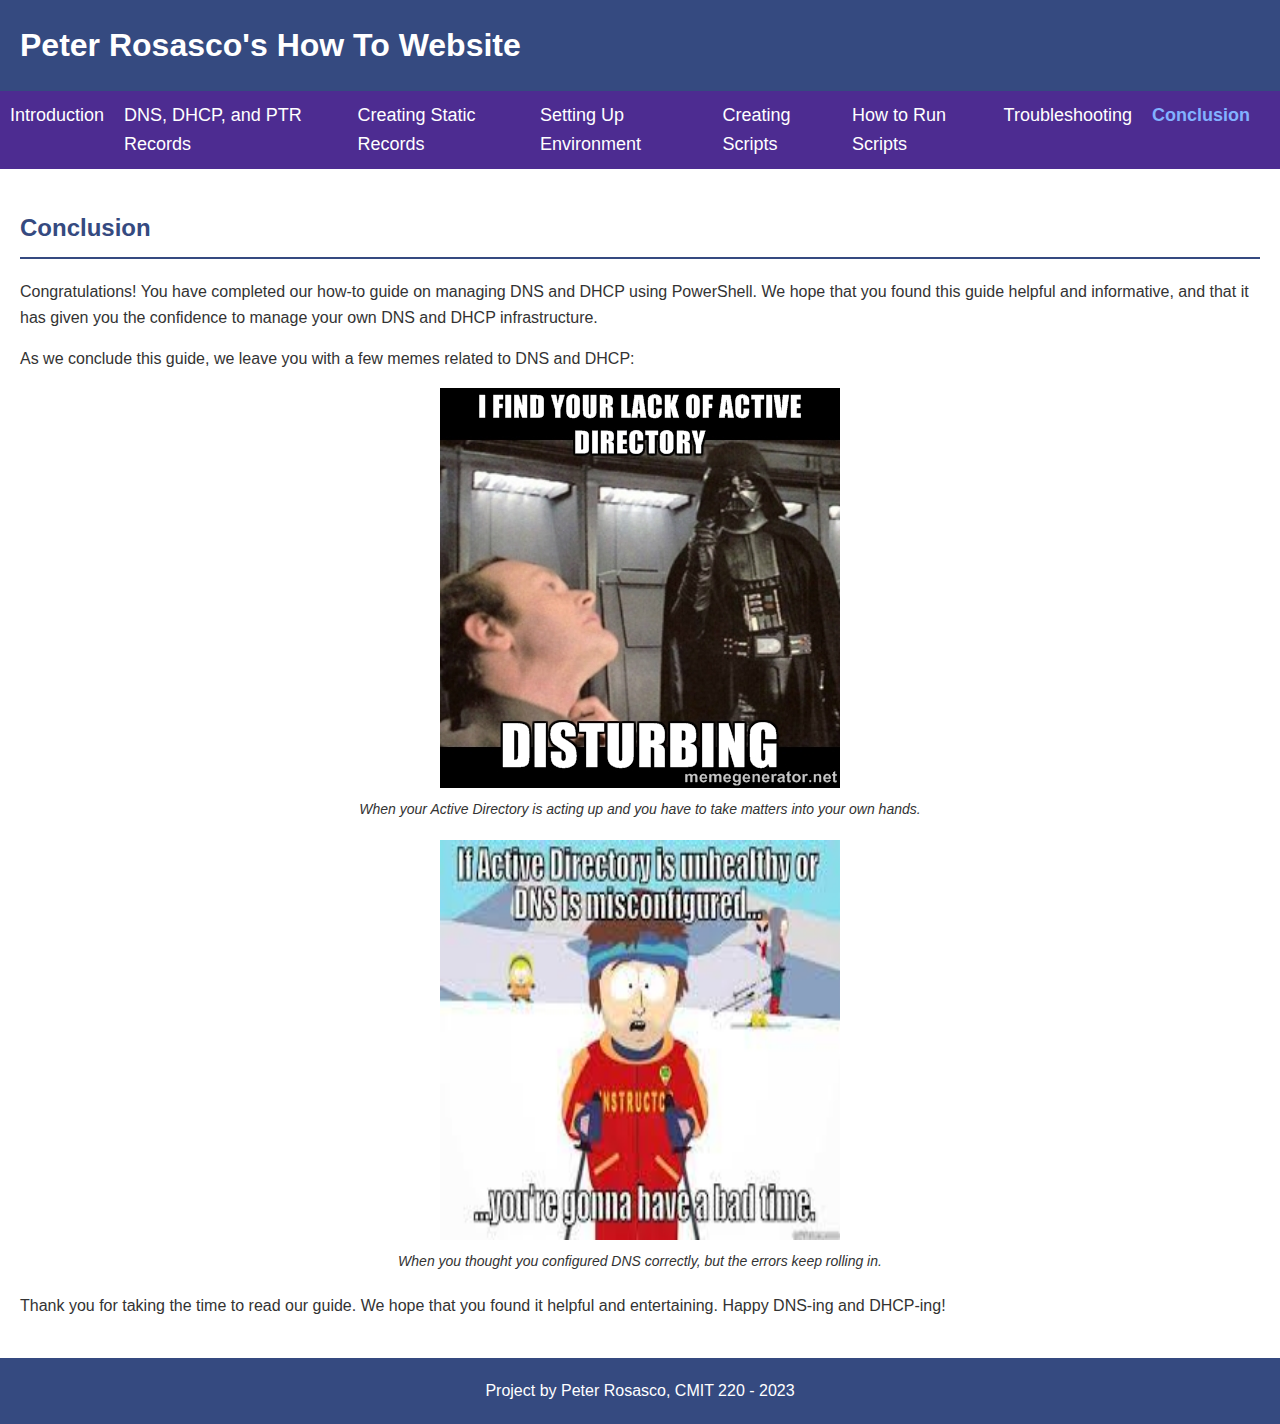
==== conclusion.html @ de35e140 "Add files via upload" ====
<!DOCTYPE html>
<html lang="en">

<head>
    <meta charset="UTF-8">
    <meta name="viewport" content="width=device-width, initial-scale=1.0">
    <title>Peter Rosasco's How To Website - Conclusion</title>
    <link rel="stylesheet" href="style.css">
</head>

<body>
    <header>
        <h1>Peter Rosasco's How To Website</h1>
    </header>
    <nav>
        <div class="nav-item">
            <a href="index.html">Introduction</a>
        </div>
        <div class="nav-item">
            <a href="dns-dhcp-ptr-records.html">DNS, DHCP, and PTR Records</a>
        </div>
        <div class="nav-item">
            <a href="creating-static-records.html">Creating Static Records</a>
        </div>
        <div class="nav-item">
            <a href="setting-up-environment.html">Setting Up Environment</a>
        </div>
        <div class="nav-item">
            <a href="creating-scripts.html">Creating Scripts</a>
        </div>
        <div class="nav-item">
            <a href="how-to-run-scripts.html">How to Run Scripts</a>
        </div>
        <div class="nav-item">
            <a href="troubleshooting.html">Troubleshooting</a>
        </div>
        <div class="nav-item active">
            <a href="conclusion.html">Conclusion</a>
        </div>
    </nav>
    <main>
        <section id="conclusion">
            <h2>Conclusion</h2>
            <p>Congratulations! You have completed our how-to guide on managing DNS and DHCP using PowerShell. We hope
                that you found this guide helpful and informative, and that it has given you the confidence to manage
                your own DNS and DHCP infrastructure.</p>

            <p>As we conclude this guide, we leave you with a few memes related to DNS and DHCP:</p>

            <div class="center">
                <img src="star_meme.jpg"
                    alt="Darth Vader force choking someone and saying 'I find your lack of active directory disturbing'"
                    width="400" height="400" />
                <p class="caption">When your Active Directory is acting up and you have to take matters into your own
                    hands.</p>
            </div>

            <div class="center">
                <img src="SP-meme.jpg"
                    alt="A skier in South Park saying 'If Active Directory is unhealthy or DNS is unconfigured...you're gonna have a bad time...'"
                    width="400" height="400" />
                <p class="caption">When you thought you configured DNS correctly, but the errors keep rolling in.</p>
            </div>

            <p>Thank you for taking the time to read our guide. We hope that you found it helpful and entertaining.
                Happy
                DNS-ing and DHCP-ing!</p>

        </section>
    </main>
    <footer>
        Project by Peter Rosasco, CMIT 220 - 2023
    </footer>
</body>

</html>
---- style.css ----
body {
    font-family: Arial, sans-serif;
    line-height: 1.6;
    color: #333;
    margin: 0;
    padding: 0;
}

header {
    background-color: #354a80;
    padding: 20px;
}

header h1 {
    color: #fff;
    margin: 0;
}

nav {
    display: flex;
    justify-content: center;
    background-color: #4d2c91;
    padding: 10px;
}

.nav-item {
    margin-right: 20px;
}

.nav-item a {
    color: #fff;
    text-decoration: none;
    font-size: 18px;
    transition: color 0.3s;
}

.nav-item a:hover {
    color: #82b1ff;
}

.active a {
    font-weight: bold;
    color: #82b1ff;
}

main {
    padding: 20px;
}

section {
    margin-bottom: 20px;
}

section h2 {
    border-bottom: 2px solid #354a80;
    padding-bottom: 10px;
    color: #354a80;
}

footer {
    background-color: #354a80;
    color: #fff;
    padding: 20px;
    text-align: center;
}

#script-image {
    max-width: 100%;
    height: auto;
    display: block;
    margin: 20px auto;
}

.center {
    text-align: center;
}

.center img {
    display: block;
    margin: 0 auto;
}

.center p {
    font-size: 14px;
    font-style: italic;
    margin-top: 10px;
    margin-bottom: 20px;
}

.caption {
    font-style: italic;
    font-size: 14px;
    margin-top: 10px;
    text-align: center;
  }
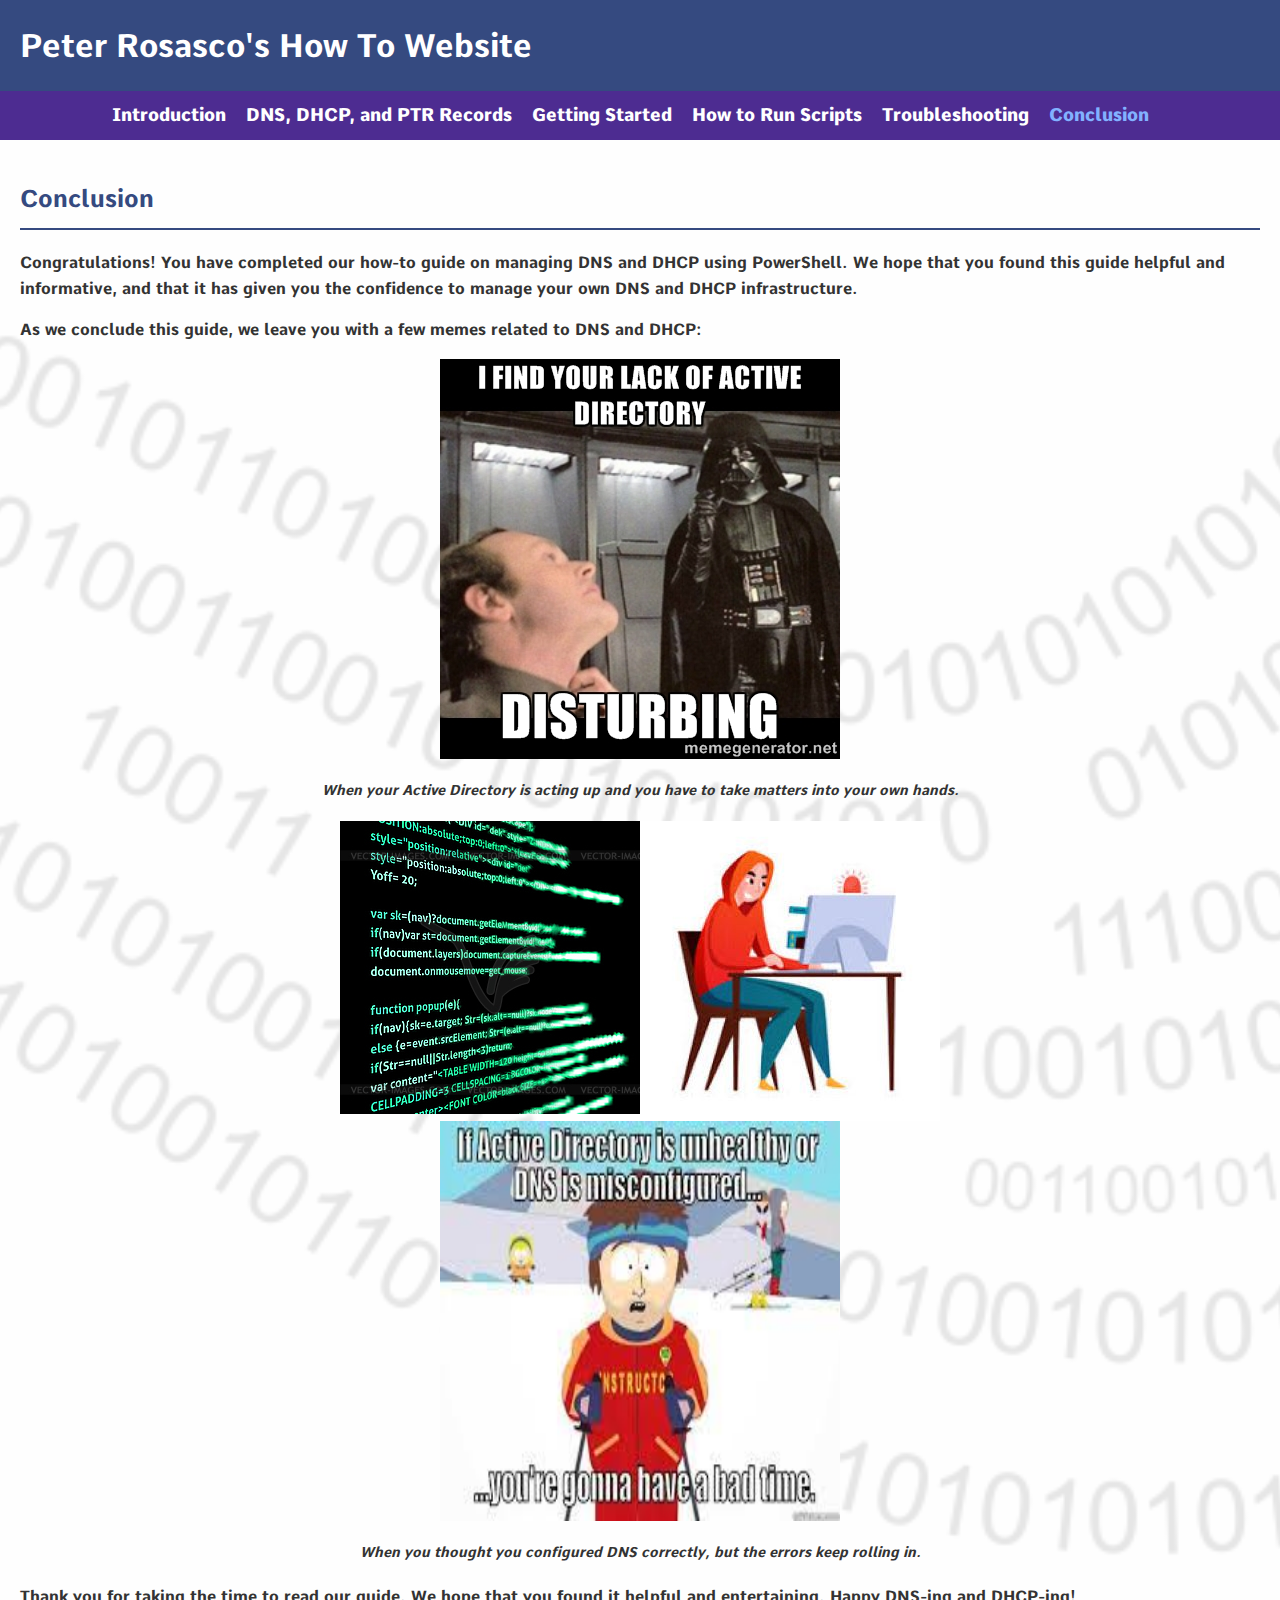
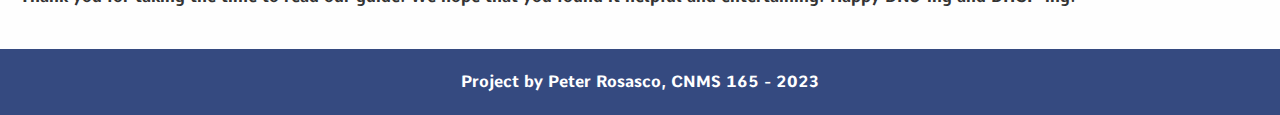
==== commit 40725609: "new1" ====
--- a/conclusion.html
+++ b/conclusion.html
@@ -1,76 +1,85 @@
-<!DOCTYPE html>
-<html lang="en">
-
-<head>
-    <meta charset="UTF-8">
-    <meta name="viewport" content="width=device-width, initial-scale=1.0">
-    <title>Peter Rosasco's How To Website - Conclusion</title>
-    <link rel="stylesheet" href="style.css">
-</head>
-
-<body>
-    <header>
-        <h1>Peter Rosasco's How To Website</h1>
-    </header>
-    <nav>
-        <div class="nav-item">
-            <a href="index.html">Introduction</a>
-        </div>
-        <div class="nav-item">
-            <a href="dns-dhcp-ptr-records.html">DNS, DHCP, and PTR Records</a>
-        </div>
-        <div class="nav-item">
-            <a href="creating-static-records.html">Creating Static Records</a>
-        </div>
-        <div class="nav-item">
-            <a href="setting-up-environment.html">Setting Up Environment</a>
-        </div>
-        <div class="nav-item">
-            <a href="creating-scripts.html">Creating Scripts</a>
-        </div>
-        <div class="nav-item">
-            <a href="how-to-run-scripts.html">How to Run Scripts</a>
-        </div>
-        <div class="nav-item">
-            <a href="troubleshooting.html">Troubleshooting</a>
-        </div>
-        <div class="nav-item active">
-            <a href="conclusion.html">Conclusion</a>
-        </div>
-    </nav>
-    <main>
-        <section id="conclusion">
-            <h2>Conclusion</h2>
-            <p>Congratulations! You have completed our how-to guide on managing DNS and DHCP using PowerShell. We hope
-                that you found this guide helpful and informative, and that it has given you the confidence to manage
-                your own DNS and DHCP infrastructure.</p>
-
-            <p>As we conclude this guide, we leave you with a few memes related to DNS and DHCP:</p>
-
-            <div class="center">
-                <img src="star_meme.jpg"
-                    alt="Darth Vader force choking someone and saying 'I find your lack of active directory disturbing'"
-                    width="400" height="400" />
-                <p class="caption">When your Active Directory is acting up and you have to take matters into your own
-                    hands.</p>
-            </div>
-
-            <div class="center">
-                <img src="SP-meme.jpg"
-                    alt="A skier in South Park saying 'If Active Directory is unhealthy or DNS is unconfigured...you're gonna have a bad time...'"
-                    width="400" height="400" />
-                <p class="caption">When you thought you configured DNS correctly, but the errors keep rolling in.</p>
-            </div>
-
-            <p>Thank you for taking the time to read our guide. We hope that you found it helpful and entertaining.
-                Happy
-                DNS-ing and DHCP-ing!</p>
-
-        </section>
-    </main>
-    <footer>
-        Project by Peter Rosasco, CMIT 220 - 2023
-    </footer>
-</body>
-
-</html>
+<!DOCTYPE html>
+<html lang="en">
+
+<head>
+    <meta charset="UTF-8">
+    <meta name="viewport" content="width=device-width, initial-scale=1.0">
+    <title>Peter Rosasco's How To Website - Conclusion</title>
+    <link rel="stylesheet" href="Assets/CSS/normalize.css">
+    <link rel="stylesheet" href="Assets/CSS/style.css">
+</head>
+
+<body>
+    <header>
+        <h1>Peter Rosasco's How To Website</h1>
+    </header>
+    <nav>
+        <div class="nav-item">
+            <a href="index.html">Introduction</a>
+        </div>
+        <div class="nav-item">
+            <a href="dns-dhcp-ptr-records.html">DNS, DHCP, and PTR Records</a>
+        </div>
+        <div class="dropdown">
+            <a href="#" class="nav-item dropbtn">Getting Started</a>
+            <div class="dropdown-content">
+                <a href="creating-static-records.html">Creating Static Records</a>
+                <a href="setting-up-environment.html">Setting Up Environment</a>
+                <a href="creating-scripts.html">Creating Scripts</a>
+            </div>
+        </div>
+        <div class="nav-item">
+            <a href="how-to-run-scripts.html">How to Run Scripts</a>
+        </div>
+        <div class="nav-item">
+            <a href="troubleshooting.html">Troubleshooting</a>
+        </div>
+        <div class="nav-item active">
+            <a href="conclusion.html">Conclusion</a>
+        </div>
+    </nav>
+    <main class="conclusion">
+        <section id="conclusion">
+            <h2>Conclusion</h2>
+            <p>Congratulations! You have completed our how-to guide on managing DNS and DHCP using PowerShell. We hope
+                that you found this guide helpful and informative, and that it has given you the confidence to manage
+                your own DNS and DHCP infrastructure.</p>
+
+            <p>As we conclude this guide, we leave you with a few memes related to DNS and DHCP:</p>
+
+            <div class="center">
+                <img src="Assets/Images/star_meme.jpg"
+                    alt="Darth Vader force choking someone and saying 'I find your lack of active directory disturbing'"
+                    width="400" height="400">
+                <p class="caption">When your Active Directory is acting up and you have to take matters into your own
+                    hands.</p>
+            </div>
+            <div class="image-container">
+                <div class="clearfix">
+                    <img src="Assets/Images/scriptright.jpg" alt="Scripting" class="float-right" style="margin-left: 400px;">
+                </div>
+            
+                <div class="clearfix">
+                    <img src="Assets/Images/scriptleft.jpg" alt="Scripting" class="float-left" style="margin-right: 400px;">
+                </div>
+            </div>
+
+            <div class="center">
+                <img src="Assets/Images/SP-meme.jpg"
+                    alt="A skier in South Park saying 'If Active Directory is unhealthy or DNS is unconfigured...you're gonna have a bad time...'"
+                    width="400" height="400">
+                <p class="caption">When you thought you configured DNS correctly, but the errors keep rolling in.</p>
+            </div>
+
+            <p>Thank you for taking the time to read our guide. We hope that you found it helpful and entertaining.
+                Happy
+                DNS-ing and DHCP-ing!</p>
+
+        </section>
+    </main>
+    <footer>
+        Project by Peter Rosasco, CNMS 165 - 2023
+    </footer>
+</body>
+
+</html>--- a/Assets/CSS/style.css
+++ b/Assets/CSS/style.css
@@ -0,0 +1,227 @@
+@font-face {
+    font-family: 'Comme Regular';
+    src: url('../Fonts/Comme-Regular.ttf') format('truetype');
+}
+
+@font-face {
+    font-family: 'Comme Bold';
+    src: url('../Fonts/Comme-Bold.ttf') format('truetype');
+}
+
+@font-face {
+    font-family: 'Comme ExtraBold';
+    src: url('../Fonts/Comme-ExtraBold.ttf') format('truetype');
+}
+
+body {
+    font-family: 'Comme Bold', Arial, sans-serif;
+    line-height: 1.6;
+    color: #333;
+    margin: 0;
+    padding: 0;
+}
+
+a:hover {
+    color: #4d2c91;
+}
+
+main {
+    padding: 20px;
+    background-image: linear-gradient(rgba(255, 255, 255, 0.9), rgba(255, 255, 255, 0.9)), url('../Images/background.jpg');
+    background-size: cover;
+    background-position: center;
+    background-repeat: no-repeat;
+    position: relative;
+}
+
+header {
+    background-color: #354a80;
+    padding: 20px;
+}
+
+header h1 {
+    color: #fff;
+    margin: 0;
+}
+
+nav {
+    display: flex;
+    justify-content: center;
+    background-color: #4d2c91;
+    padding: 10px;
+}
+
+.nav-item {
+    margin-right: 20px;
+}
+
+.nav-item a {
+    color: #fff;
+    text-decoration: none;
+    font-size: 18px;
+    transition: color 0.3s;
+    font-family: 'Comme ExtraBold', Arial, sans-serif;
+}
+
+.nav-item a:hover {
+    color: #82b1ff;
+}
+
+.dropdown {
+    position: relative;
+    display: inline-block;
+}
+
+.dropdown-content {
+    display: none;
+    position: absolute;
+    background-color: #4d2c91;
+    min-width: 160px;
+    box-shadow: 0px 8px 16px 0px #354a80;
+    z-index: 1;
+}
+
+.dropdown-content a {
+    color: #fff;
+    padding: 12px 16px;
+    text-decoration: none;
+    display: block;
+}
+
+.dropdown-content a:hover {
+    background-color: #354a80;
+}
+
+.dropdown:hover .dropdown-content {
+    display: block;
+}
+
+.nav-item a,
+.dropbtn {
+    color: #fff;
+    text-decoration: none;
+    font-size: 18px;
+    transition: color 0.3s;
+    font-family: 'Comme ExtraBold', Arial, sans-serif;
+}
+
+.dropdown-content a.active {
+    font-weight: bold;
+    color: #82b1ff;
+}
+
+.active a {
+    font-weight: bold;
+    color: #82b1ff;
+}
+
+main {
+    padding: 20px;
+}
+
+section {
+    margin-bottom: 20px;
+}
+
+section h2 {
+    border-bottom: 2px solid #354a80;
+    padding-bottom: 10px;
+    color: #354a80;
+}
+
+footer {
+    background-color: #354a80;
+    color: #fff;
+    padding: 20px;
+    text-align: center;
+}
+
+#script-image {
+    max-width: 100%;
+    height: auto;
+    display: block;
+    margin: 20px auto;
+}
+
+.center {
+    text-align: center;
+}
+
+.center img {
+    display: block;
+    margin: 0 auto;
+    margin-bottom: 20px;
+}
+
+.center p {
+    font-size: 14px;
+    font-style: italic;
+    margin-top: 10px;
+    margin-bottom: 20px;
+}
+
+.caption {
+    font-style: italic;
+    font-size: 14px;
+    margin-top: 10px;
+    text-align: center;
+    margin-bottom: 20px;
+
+}
+
+
+.float-left {
+    float: left;
+    margin-right: 20px;
+}
+
+.float-right {
+    float: right;
+    margin-left: 20px;
+}
+
+.image-container {
+    display: flex;
+    justify-content: space-between;
+    align-items: flex-start;
+}
+
+.image-container img {
+    max-width: 100%;
+    height: auto;
+}
+
+
+.clearfix::after {
+    content: "";
+    display: table;
+    clear: both;
+}
+
+main.conclusion {
+    background-image: linear-gradient(rgba(255, 255, 255, 0.9), rgba(255, 255, 255, 0.9)), url('../Images/concbackground.png');
+}
+
+
+
+@media (max-width: 768px) {
+
+    .float-left,
+    .float-right {
+        float: none;
+        margin: 0;
+    }
+}
+
+
+@media (max-width: 480px) {
+    .nav-item {
+        display: block;
+        margin-right: 0;
+        margin-bottom: 10px;
+    }
+}
+
+iframe {
+    border: none;
+}